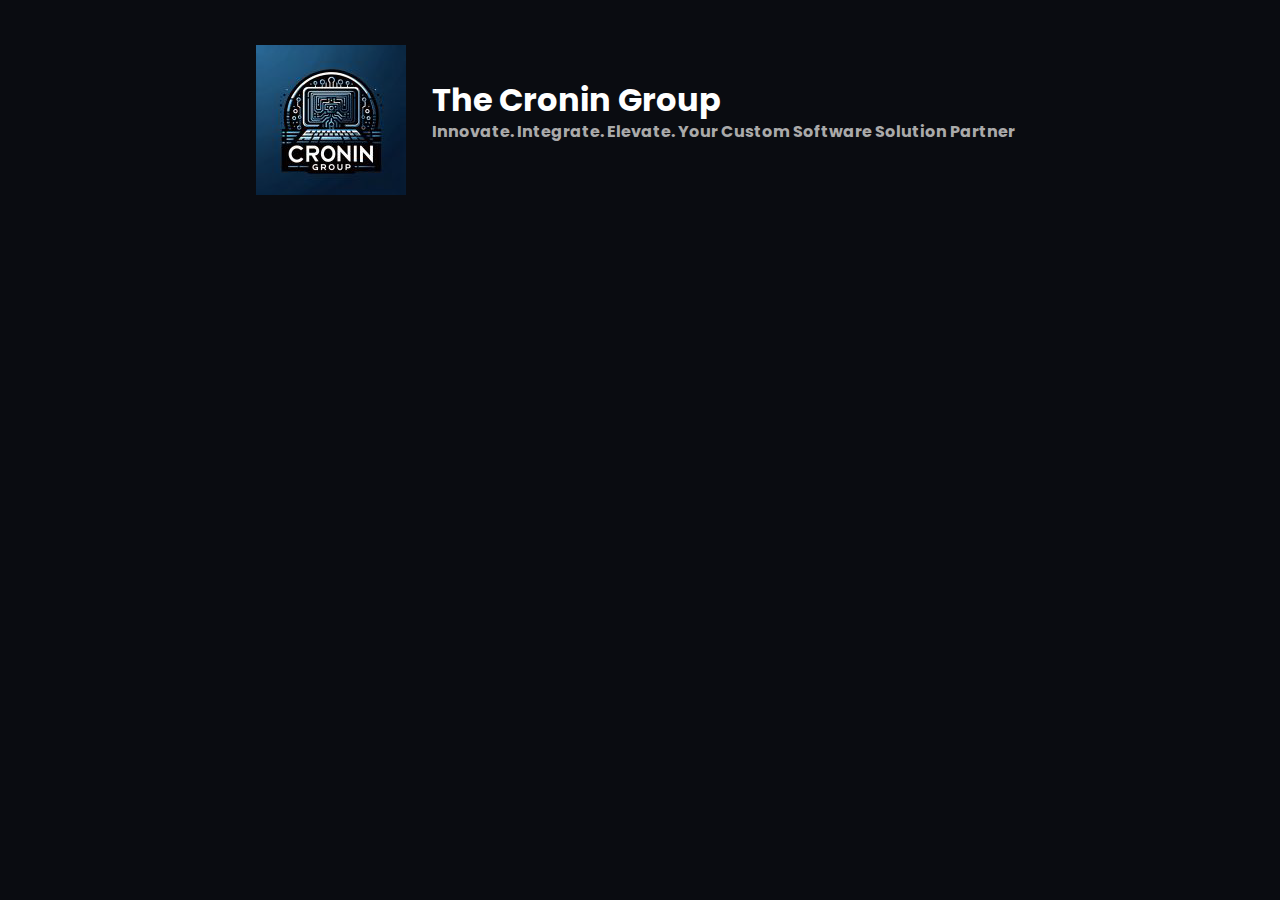
==== contact-submission.html @ eecf8d51 "starting conact page" ====
<!DOCTYPE html>
<html lang="en-US">

<head>
    <title>The Cronin Group</title>
    <meta name="viewport" content="width=device-width, initial-scale=1.0">

    <link rel="stylesheet" type="text/css" href="css/main.css" />
    <link rel="shortcut icon" type="image/png" href="img/1x/logo-32.png">

    <link rel="icon" href="img/1x/logo-32.png" sizes="32x32" />
    <link rel="icon" href="img/1x/logo-150.png" 192x192" />
    <link rel="apple-touch-icon" href="img/1x/logo-150.png" />
    <meta name="msapplication-TileImage" content="img/1x/logo-150.png" />

    <link rel="preconnect" href="https://fonts.gstatic.com">
    <link href="https://fonts.googleapis.com/css?family=Poppins" rel="stylesheet">

</head>

<body>
    <header>
        <div><img src="img/1x/logo-150.png" alt="Cronin Group Logo"></div>
        <div>
            <h1>The Cronin Group</h1>
            <h2>Innovate. Integrate. Elevate. Your Custom Software Solution Partner</h2>
        </div>
    </header>
    <main>
    </main>
</body>

</html>
---- css/main.css ----
body {
    background-color: #0A0C11;
    font-family: "Poppins", serif;
    margin: 0;
}

header {
    width: 60vw;
    display: flex;
    flex-wrap: nowrap;
    margin: 5vh auto 0 auto;
}

header>div {
    margin: 0;
}

header>div>h1 {
    color: #ffffff;
    margin: 4vh auto 0 2vw;
    font-size: 2rem;
}

header>div>h2 {
    margin: 0 auto auto 2vw;
    font-size: 1rem;
}

h1 {
    color: #ffffff;
    width: 50vw;
    margin: 5vh auto 5vh auto;
    font-size: 6rem;
    text-transform: capitalize;
    line-height: 1.2;
}

h2,
p {
    color: #aaaaaa;
    width: 50vw;
    margin: 5vh auto 5vh auto;
}

h3 {
    color: #ffffff;
    font-size: 3rem;
}

h4 {
    color: #ffffff;
    font-size: 2rem;
    margin: 0;
}

h5 {
    color: #ffffff;
    font-size: 1.5rem;
    margin: 0 auto 0 auto;
}

main {
    text-align: center;
}

#main-blurb {
    background-image: url(../img/philly/Leonardo_Vision_XL_Philadelphia_Skyline_4.jpg);
    background-repeat: no-repeat;
    background-size: cover;
    background-blend-mode: multiply;
    background-color: rgba(0, 0, 0, 0.3);
    border-radius: 3vw;
}

#main-blurb>p {
    color: white;
    font-weight: bold;
    text-shadow: 10px 10px 5px black;
    filter: brightness(1);
}

section {
    width: 80vw;
    margin: 5vh auto 5vh auto;
    display: flex;
    flex-wrap: wrap;
}

section>img {
    width: 25vw;
}

section>div {
    width: 40vw;
    float: right;
    text-align: left;
}

section>div>h1 {
    font-size: 4rem;
    width: 40vw;
}

section>div>h2 {
    font-size: 2rem;
    width: 40vw;
}

section>p {
    width: 80vw;
    font-size: 2rem;
    margin: 2vh auto 2vh auto;
    padding: 0 10vw 0 10vw;
    text-align: left;
}

article{
    margin: 2vh 2vw;
}

article>h3 {
    color: #ffffff;
    font-family: "Poppins", serif; 
}

article>figure {
    background-color: #ffffff;
    border-radius: 10%;
}

article>figure>img {
    width: 10vw;
    margin: 1vw;
}

footer {
    width: 60vw;
    margin: 0 auto 0 auto;
}
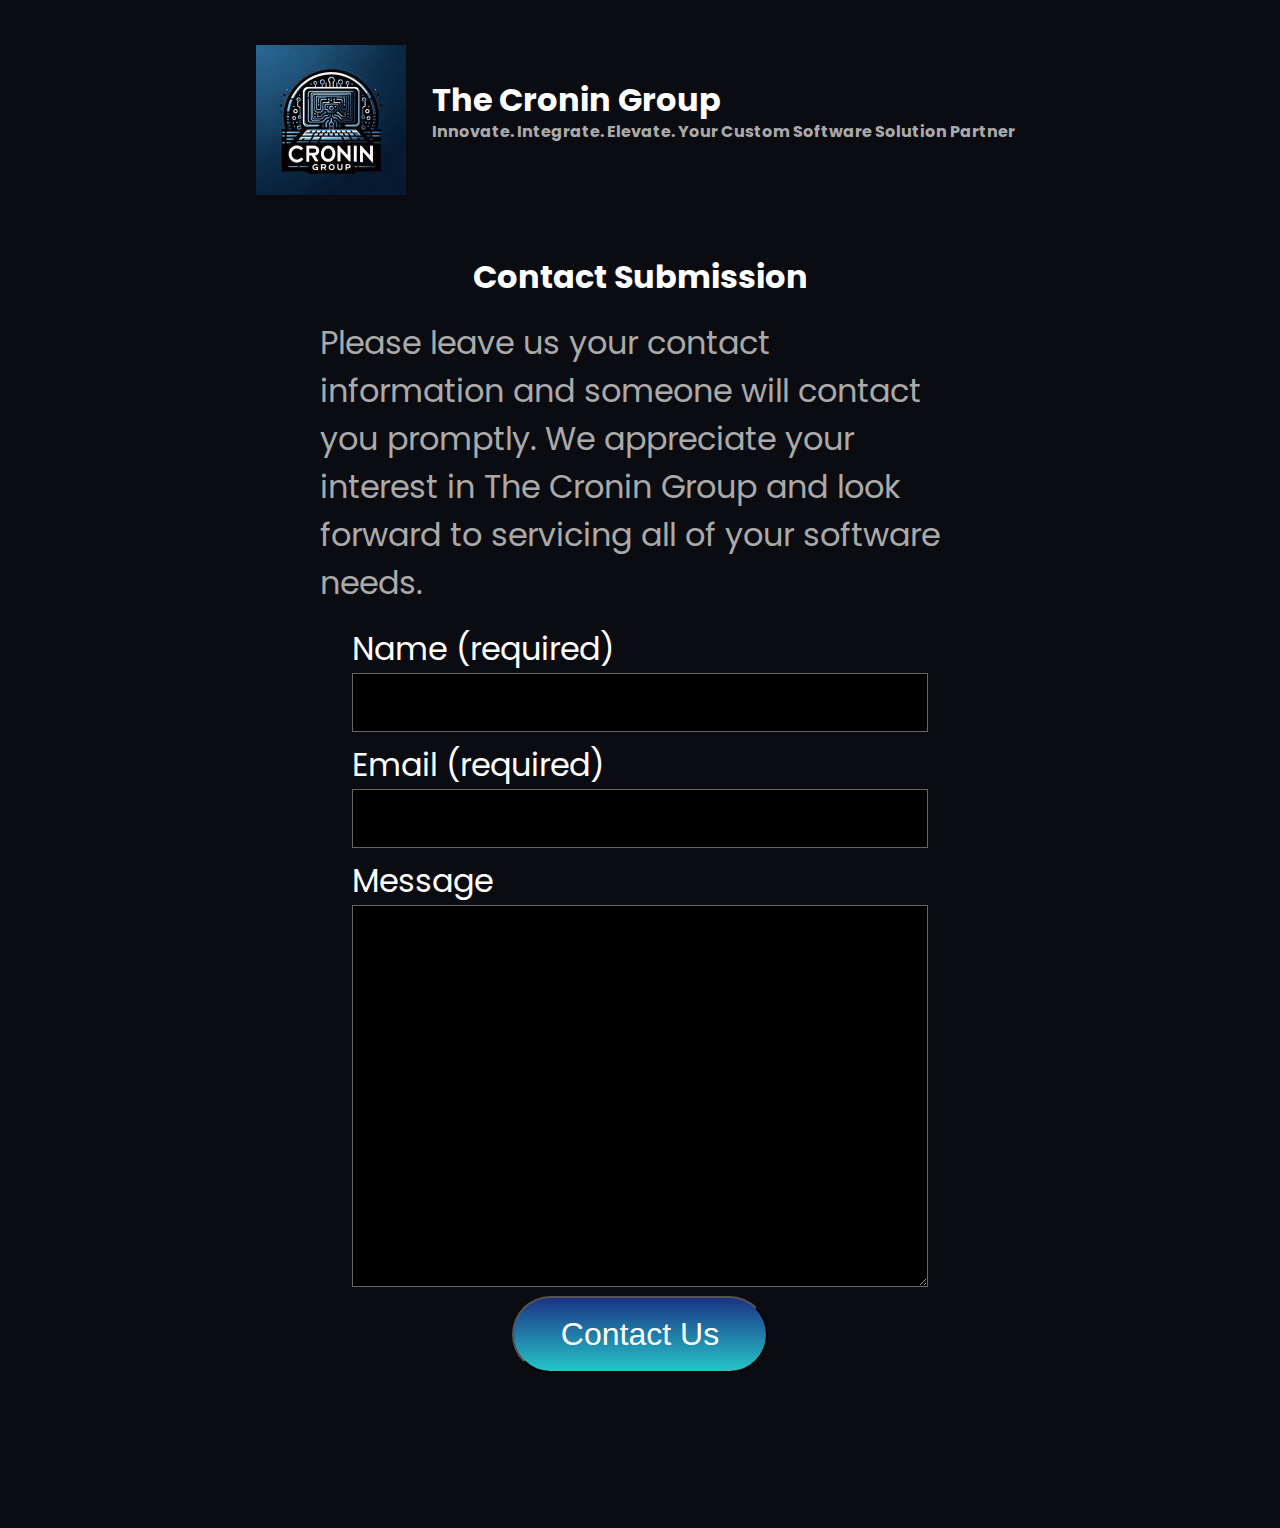
==== commit acd14616: "adding contact form" ====
--- a/contact-submission.html
+++ b/contact-submission.html
@@ -6,6 +6,7 @@
     <meta name="viewport" content="width=device-width, initial-scale=1.0">
 
     <link rel="stylesheet" type="text/css" href="css/main.css" />
+    <link rel="stylesheet" type="text/css" href="css/contact.css" />
     <link rel="shortcut icon" type="image/png" href="img/1x/logo-32.png">
 
     <link rel="icon" href="img/1x/logo-32.png" sizes="32x32" />
@@ -16,17 +17,33 @@
     <link rel="preconnect" href="https://fonts.gstatic.com">
     <link href="https://fonts.googleapis.com/css?family=Poppins" rel="stylesheet">
 
+    <script src="https://smtpjs.com/v3/smtp.js"></script>
+    <script src="javascript/contact.js"></script>
 </head>
 
 <body>
     <header>
-        <div><img src="img/1x/logo-150.png" alt="Cronin Group Logo"></div>
+        <div><a href="index.html"><img src="img/1x/logo-150.png" alt="Cronin Group Logo"></a></div>
         <div>
             <h1>The Cronin Group</h1>
             <h2>Innovate. Integrate. Elevate. Your Custom Software Solution Partner</h2>
         </div>
     </header>
     <main>
+        <section>
+            <h4>Contact Submission</h4>
+            <p>Please leave us your contact information and someone will contact you promptly. We appreciate your
+                interest in The Cronin Group and look forward to servicing all of your software needs.</p>
+            <form action="https://formspree.io/f/mkgnbggv" method="post">
+                <label for="name">Name (required)</label>
+                <input type="text" name="name" id="name">
+                <label for="email">Email (required)</label>
+                <input type="email" name="email" id="email" value="" required="true" aria-required="true">
+                <label for="message">Message</label>
+                <textarea name="message" id="message" rows="20"></textarea>
+                <button type="submit">Contact Us</button>
+            </form>
+        </section>
     </main>
 </body>
 
--- a/css/main.css
+++ b/css/main.css
@@ -35,10 +35,14 @@
     line-height: 1.2;
 }
 
-h2,
+h2 {
+    width: 60vw;
+    color: #aaaaaa;
+    margin: 5vh auto 5vh auto;
+}
+
 p {
     color: #aaaaaa;
-    width: 50vw;
     margin: 5vh auto 5vh auto;
 }
 
@@ -51,6 +55,7 @@
     color: #ffffff;
     font-size: 2rem;
     margin: 0;
+    width: 100%;
 }
 
 h5 {
@@ -77,6 +82,7 @@
     font-weight: bold;
     text-shadow: 10px 10px 5px black;
     filter: brightness(1);
+    width: 80%;
 }
 
 section {
@@ -107,20 +113,20 @@
 }
 
 section>p {
-    width: 80vw;
+    display: block;
     font-size: 2rem;
     margin: 2vh auto 2vh auto;
-    padding: 0 10vw 0 10vw;
     text-align: left;
+    width: 100%;
 }
 
-article{
+article {
     margin: 2vh 2vw;
 }
 
 article>h3 {
     color: #ffffff;
-    font-family: "Poppins", serif; 
+    font-family: "Poppins", serif;
 }
 
 article>figure {
@@ -133,7 +139,34 @@
     margin: 1vw;
 }
 
+a {
+    color: #ffffff;
+    font-size: 2rem;
+    text-decoration: none;
+}
+
+label {
+    color: #ffffff;
+}
+
 footer {
-    width: 60vw;
-    margin: 0 auto 0 auto;
+    display: block;
+    background-color: black;
+    margin: 0;
+    text-align: center;
+    padding: 10vh;
+}
+
+footer>h1 {
+    font-size: 3rem;
+    margin: 5vh auto 0 auto;
+}
+
+footer>div {
+    transition: all 0.3s ease-in-out;
+    background: -webkit-linear-gradient(#1b3385 0%, #25c5c9 100%);
+    width: 20vw;
+    margin: 0 auto 10vh auto;
+    padding: 5vh;
+    border-radius: 10vh;
 }--- a/css/contact.css
+++ b/css/contact.css
@@ -0,0 +1,50 @@
+p{
+    width: 50vw !important;
+    margin: 0 auto 0 auto;
+    font-size: 1rem;
+}
+
+form {
+    display: flex;
+    flex-wrap: wrap;
+    width: 45vw;
+    margin: 0 auto 0 auto;
+}
+
+label {
+    width: 60vw;
+    font-size: 2rem;
+    text-align: left;
+}
+
+input {
+    width: 60vw;
+    margin: 0 auto 1vh auto;
+    font-size: 2rem;
+    padding: 10px;
+    background-color: black;
+    border: 1px solid #666666;
+    color: white;
+}
+
+textarea {
+    width: 60vw;
+    margin: 0 auto 1vh auto;
+    font-size: 1rem;
+    padding: 10px;
+    background-color: black;
+    border: 1px solid #666666;
+    color: white;
+}
+
+button {
+    width: 20vw;
+    margin: 2vh auto 2vh auto;
+    background: -webkit-linear-gradient(#1b3385 0%, #25c5c9 100%);
+    width: 20vw;
+    margin: 0 auto 10vh auto;
+    padding: 2vh;
+    border-radius: 10vh;
+    color: #ffffff;
+    font-size: 2rem;
+}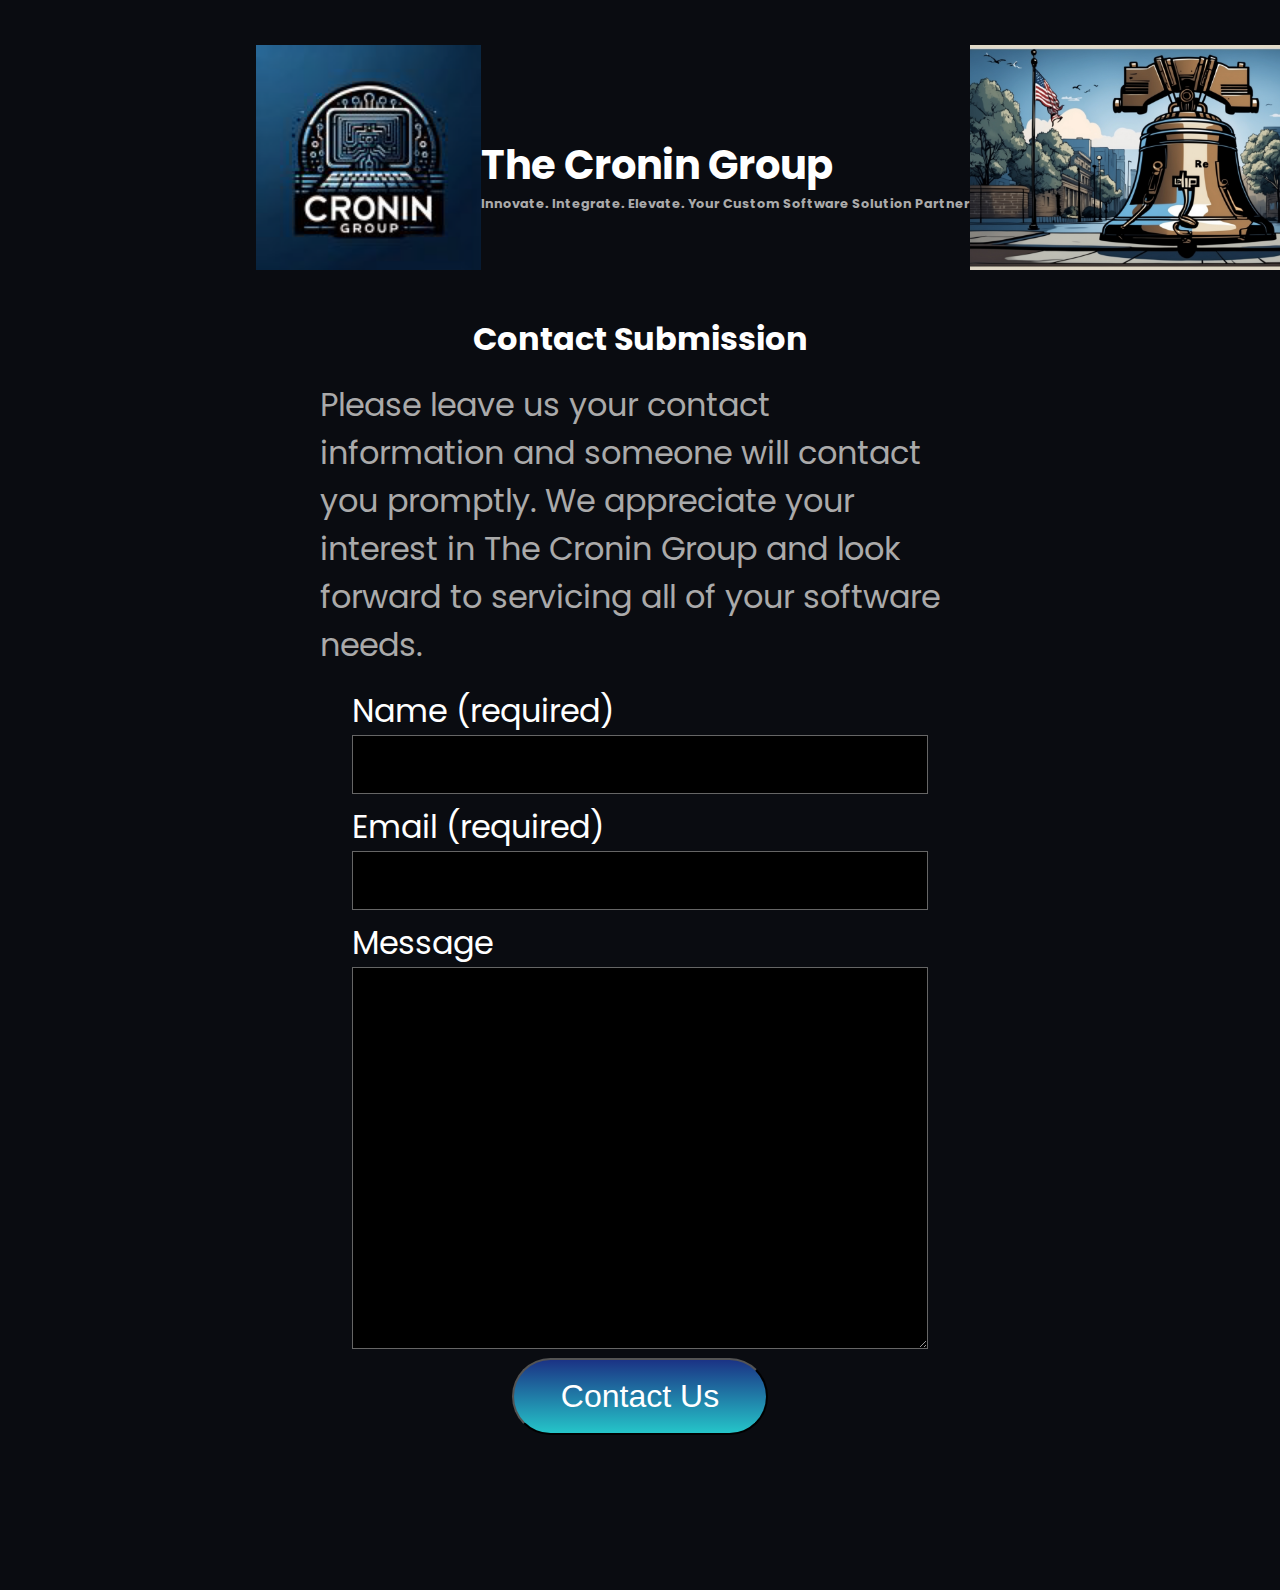
==== commit b402715a: "mobile css" ====
--- a/contact-submission.html
+++ b/contact-submission.html
@@ -5,8 +5,10 @@
     <title>The Cronin Group</title>
     <meta name="viewport" content="width=device-width, initial-scale=1.0">
 
+    <link rel="stylesheet" type="text/css" href="css/header.css" />
     <link rel="stylesheet" type="text/css" href="css/main.css" />
     <link rel="stylesheet" type="text/css" href="css/contact.css" />
+
     <link rel="shortcut icon" type="image/png" href="img/1x/logo-32.png">
 
     <link rel="icon" href="img/1x/logo-32.png" sizes="32x32" />
@@ -23,11 +25,12 @@
 
 <body>
     <header>
-        <div><a href="index.html"><img src="img/1x/logo-150.png" alt="Cronin Group Logo"></a></div>
+        <img src="img/1x/logo-150.png" alt="Cronin Group Logo" />
         <div>
             <h1>The Cronin Group</h1>
             <h2>Innovate. Integrate. Elevate. Your Custom Software Solution Partner</h2>
-        </div>
+        </div>        
+        <img src="img/philly/Leonardo_Vision_XL_liberty_bell_1.jpg" alt="Cronin Group Logo" />
     </header>
     <main>
         <section>
--- a/css/header.css
+++ b/css/header.css
@@ -0,0 +1,64 @@
+header>div>h1 {
+    color: #ffffff;
+    font-size: 2.5rem;
+}
+
+header>div>h2 {
+    font-size: 0.8rem;
+}
+
+@media only screen and (max-device-width: 480px) {
+    header {
+        width: 100vw;
+        display: flex;
+        flex-wrap: wrap;
+    }
+
+    header>div {
+        width: 100vw;
+    }
+
+    header>img {
+        width: 100vw;
+    }
+
+    header>div>h1 {
+        width: 90vw;
+        margin: 2vh auto 2vh auto;
+        font-size: 2.5rem;
+        text-align: center;
+        font-weight: bold;
+    }
+
+    header>div>h2 {
+        width: 90vw;
+        margin: 2vh auto 2vh auto;
+        font-size: 1.5rem;
+        text-align: justify;
+        font-weight: bold;
+    }
+}
+
+@media only screen and (min-device-width: 480px) {
+    header {
+        width: 60vw;
+        display: flex;
+        flex-wrap: nowrap;
+        justify-content: space-evenly;
+        margin: 5vh auto 0 auto
+    }
+
+    header>img {
+        height: 25vh;
+    }
+
+    header>div {
+        padding: 10vh 0 0 0;
+    }
+
+    header>div>h1,
+    header>div>h2 {
+        white-space: nowrap;
+        margin: 0;
+    }
+}--- a/css/main.css
+++ b/css/main.css
@@ -2,48 +2,17 @@
     background-color: #0A0C11;
     font-family: "Poppins", serif;
     margin: 0;
-}
-
-header {
-    width: 60vw;
-    display: flex;
-    flex-wrap: nowrap;
-    margin: 5vh auto 0 auto;
-}
-
-header>div {
-    margin: 0;
-}
-
-header>div>h1 {
-    color: #ffffff;
-    margin: 4vh auto 0 2vw;
-    font-size: 2rem;
-}
-
-header>div>h2 {
-    margin: 0 auto auto 2vw;
-    font-size: 1rem;
+
+    color: #aaaaaa;
 }
 
 h1 {
     color: #ffffff;
-    width: 50vw;
-    margin: 5vh auto 5vh auto;
-    font-size: 6rem;
-    text-transform: capitalize;
-    line-height: 1.2;
-}
-
-h2 {
-    width: 60vw;
-    color: #aaaaaa;
-    margin: 5vh auto 5vh auto;
-}
-
-p {
-    color: #aaaaaa;
-    margin: 5vh auto 5vh auto;
+}
+
+article>figure {
+    background-color: #ffffff;
+    border-radius: 10%;
 }
 
 h3 {
@@ -68,105 +37,182 @@
     text-align: center;
 }
 
-#main-blurb {
-    background-image: url(../img/philly/Leonardo_Vision_XL_Philadelphia_Skyline_4.jpg);
-    background-repeat: no-repeat;
-    background-size: cover;
-    background-blend-mode: multiply;
-    background-color: rgba(0, 0, 0, 0.3);
-    border-radius: 3vw;
-}
-
-#main-blurb>p {
-    color: white;
-    font-weight: bold;
-    text-shadow: 10px 10px 5px black;
-    filter: brightness(1);
-    width: 80%;
-}
-
-section {
-    width: 80vw;
-    margin: 5vh auto 5vh auto;
-    display: flex;
-    flex-wrap: wrap;
-}
-
-section>img {
-    width: 25vw;
-}
-
-section>div {
-    width: 40vw;
-    float: right;
-    text-align: left;
-}
-
-section>div>h1 {
-    font-size: 4rem;
-    width: 40vw;
-}
-
-section>div>h2 {
-    font-size: 2rem;
-    width: 40vw;
-}
-
-section>p {
-    display: block;
-    font-size: 2rem;
-    margin: 2vh auto 2vh auto;
-    text-align: left;
-    width: 100%;
-}
-
-article {
-    margin: 2vh 2vw;
-}
-
-article>h3 {
-    color: #ffffff;
-    font-family: "Poppins", serif;
-}
-
-article>figure {
-    background-color: #ffffff;
-    border-radius: 10%;
-}
-
-article>figure>img {
-    width: 10vw;
-    margin: 1vw;
-}
-
-a {
-    color: #ffffff;
-    font-size: 2rem;
-    text-decoration: none;
-}
-
-label {
-    color: #ffffff;
-}
-
-footer {
-    display: block;
-    background-color: black;
-    margin: 0;
-    text-align: center;
-    padding: 10vh;
-}
-
-footer>h1 {
-    font-size: 3rem;
-    margin: 5vh auto 0 auto;
-}
-
-footer>div {
-    transition: all 0.3s ease-in-out;
-    background: -webkit-linear-gradient(#1b3385 0%, #25c5c9 100%);
-    width: 20vw;
-    margin: 0 auto 10vh auto;
-    padding: 5vh;
-    border-radius: 10vh;
+@media only screen and (max-device-width: 480px) {
+
+
+    
+    #laptop_image{
+        display: none;
+    }
+
+    main> h1 {
+        width: 80vw;
+        margin: 2vh auto 2vh auto;
+    }
+
+    main> h2 {
+        width: 80vw;
+        margin: 5vh auto 5vh auto;
+        text-align: justify;
+    }
+
+    /**#main-blurb {
+        background-image: url(../img/philly/Leonardo_Vision_XL_liberty_bell_1.jpg);
+        background-size: cover;
+        background-position: 50% 50%;
+        background-blend-mode: multiply;
+        background-color: rgba(0, 0, 0, 0.3);      
+    }*/
+
+    #main-blurb {
+        background-color: #222222;      
+        padding: 1vh 2vw;
+    }
+
+    #main-blurb>p {
+        color: white;
+        font-weight: bold;
+        font-size: 1.2rem;
+        filter: brightness(1);
+        width: 90vw;
+        margin: 3vh auto 3vh auto;
+    }
+
+    article {
+        width: 100vw;
+        margin: 0 auto 0 auto;
+    }
+
+    article>figure{
+        width: 60vw;
+        margin: 0 auto 0 auto;
+        text-align: center;
+    }
+
+    article>figure>img {
+        width: 50vw;
+        margin: 2vh;        
+    }   
+
+}
+
+@media only screen and (min-device-width: 480px) {
+    main>h1 {
+        
+        width: 50vw;
+        margin: 5vh auto 5vh auto;
+        font-size: 6rem;
+        text-transform: capitalize;
+        line-height: 1.2;
+    }
+
+    main>h2 {
+        width: 60vw;
+        margin: 5vh auto 5vh auto;
+    }
+
+    p {
+        margin: 5vh auto 5vh auto;
+    }
+
+
+
+    #main-blurb {
+        background-image: url(../img/philly/Leonardo_Vision_XL_Philadelphia_Skyline_4.jpg);
+        background-repeat: no-repeat;
+        background-size: cover;
+        background-blend-mode: multiply;
+        background-color: rgba(0, 0, 0, 0.3);
+        border-radius: 3vw;
+    }
+
+    #main-blurb>p {
+        color: white;
+        font-weight: bold;
+        text-shadow: 10px 10px 5px black;
+        filter: brightness(1);
+        width: 80%;
+    }
+
+    section {
+        width: 80vw;
+        margin: 5vh auto 5vh auto;
+        display: flex;
+        flex-wrap: wrap;
+    }
+
+    section>img {
+        width: 25vw;
+    }
+
+    section>div {
+        width: 40vw;
+        float: right;
+        text-align: left;
+    }
+
+    section>div>h1 {
+        font-size: 4rem;
+        width: 40vw;
+    }
+
+    section>div>h2 {
+        font-size: 2rem;
+        width: 40vw;
+    }
+
+    section>p {
+        display: block;
+        font-size: 2rem;
+        margin: 2vh auto 2vh auto;
+        text-align: left;
+        width: 100%;
+    }
+
+    article {
+        margin: 2vh 2vw;
+    }
+
+    article>h3 {
+        color: #ffffff;
+        font-family: "Poppins", serif;
+    }   
+
+    article>figure>img {
+        width: 10vw;
+        margin: 1vw;
+    }
+
+    a {
+        color: #ffffff;
+        font-size: 2rem;
+        text-decoration: none;
+    }
+
+    label {
+        color: #ffffff;
+    }
+
+    footer {
+        display: block;
+        background-color: black;
+        margin: 0;
+        text-align: center;
+        padding: 10vh;
+    }
+
+    footer>h1 {
+        font-size: 3rem;
+        margin: 5vh auto 0 auto;
+    }
+
+    footer>div {
+        transition: all 0.3s ease-in-out;
+        background: -webkit-linear-gradient(#1b3385 0%, #25c5c9 100%);
+        width: 20vw;
+        margin: 0 auto 10vh auto;
+        padding: 5vh;
+        border-radius: 10vh;
+    }
+
 }